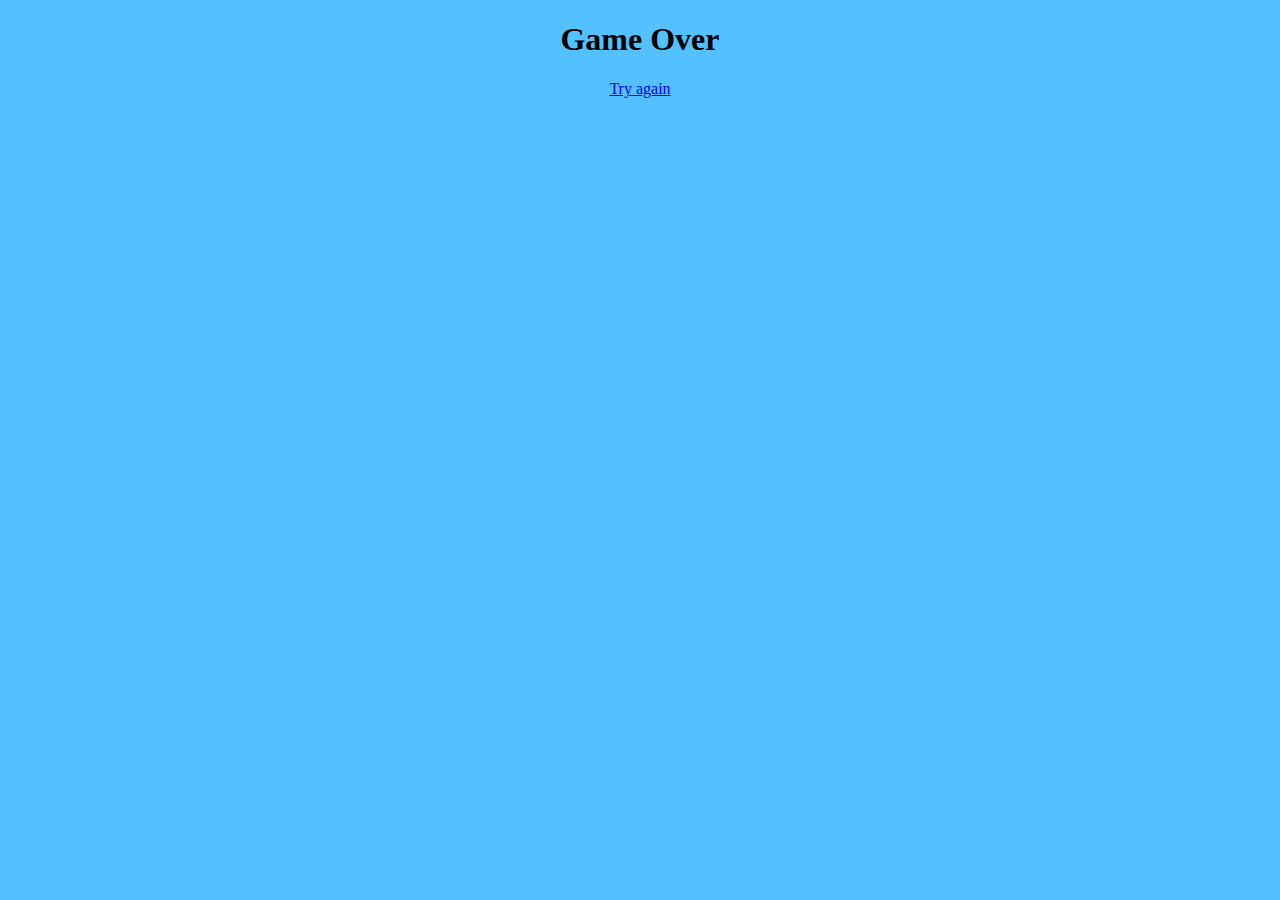
==== gameover.html @ 54cefeea "first commit" ====
<!DOCTYPE html>
<html lang="en">
<head>
    <meta charset="UTF-8">
    <meta name="viewport" content="width=device-width, initial-scale=1.0">
    <title>Game Over</title>

    <link rel="stylesheet" href="./css/main.css">
</head>
<body id="page-gameover">
    <h1>Game Over</h1>

    <a href="./index.html">Try again</a>
</body>
</html>
---- css/main.css ----
.game {
    width: 100vw;
    height: 100vh;
    background-color: rgb(196, 236, 253);
    background-image: url(../img/grass.png);
    background-repeat: no-repeat;
    background-position: bottom; 
    /* overflow: hidden; */
}

#player {
    width: 10vh;
    height: auto;
    top: 300px;
    position: absolute;
}

#obstacle {
    width: 10vw;
    height: auto;
    top: 300px;
    left: 15vw;
    position: absolute;
}

#page-gameover {
    text-align: center;
    background-color: #53C0FF;
}
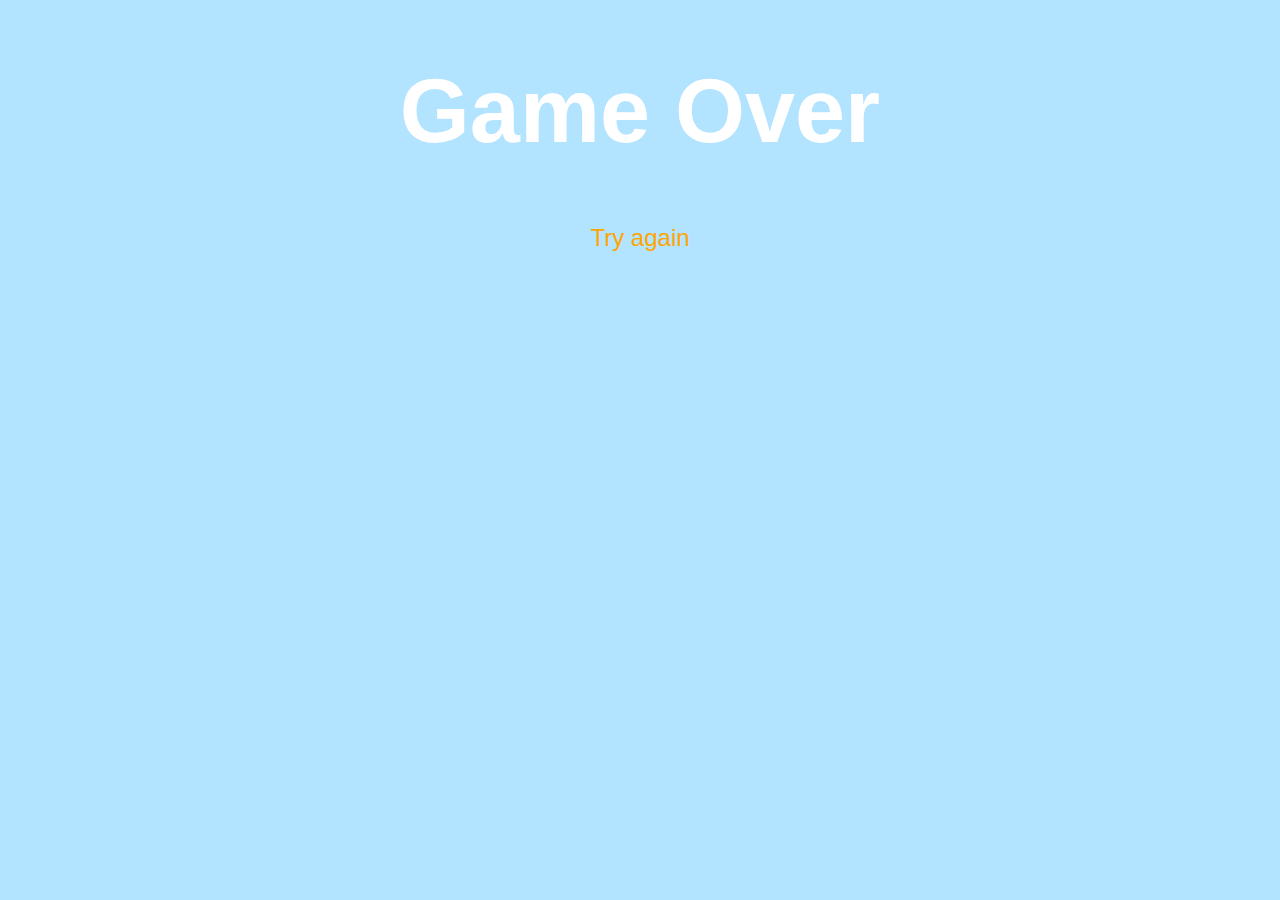
==== commit 55c81c59: "clear code" ====
--- a/gameover.html
+++ b/gameover.html
@@ -1,15 +1,17 @@
 <!DOCTYPE html>
 <html lang="en">
+
 <head>
     <meta charset="UTF-8">
     <meta name="viewport" content="width=device-width, initial-scale=1.0">
     <title>Game Over</title>
-
     <link rel="stylesheet" href="./css/main.css">
 </head>
+
 <body id="page-gameover">
     <h1>Game Over</h1>
 
     <a href="./index.html">Try again</a>
 </body>
+
 </html>--- a/css/main.css
+++ b/css/main.css
@@ -1,15 +1,14 @@
 .game {
-    width: 100vw;
-    height: 100vh;
+    width: 98vw;
+    height: 96vh;
     background-color: rgb(196, 236, 253);
     background-image: url(../img/grass.png);
     background-repeat: no-repeat;
-    background-position: bottom; 
-    /* overflow: hidden; */
+    background-position: bottom;
 }
 
 #player {
-    width: 10vh;
+    width: 15vh;
     height: auto;
     top: 300px;
     position: absolute;
@@ -24,6 +23,63 @@
 }
 
 #page-gameover {
+    display: block;
     text-align: center;
-    background-color: #53C0FF;
+    background-color: #B2E3FF;
+}
+
+#page-gameover h1 {
+    display: block;
+    font-family: Arial, Helvetica, sans-serif;
+    font-size: 90px;
+    color: white;
+}
+
+#page-gameover a {
+    font-family: Arial, Helvetica, sans-serif;
+    font-size: 24px;
+    text-decoration: none;
+    color: orange;
+}
+
+.body {
+    background-image: url(../img/bg.png);
+    background-size: cover;
+    position: relative;
+}
+
+.div {
+    display: block;
+    text-align: center;
+    position: absolute;
+    top: 0;
+    left: 20vw;
+    font-family: Arial, Helvetica, sans-serif;
+    font-size: 50px;
+    color: white;
+}
+
+.body a {
+    display: block;
+    text-align: center;
+    margin: 25px;
+    padding: 25px;
+    background-color: orange;
+    width: 10%;
+    position: absolute;
+    top: 30vh;
+    left: 40vw;
+    text-decoration: none;
+    font-size: 24px;
+    color: white;
+    font-family: Arial, Helvetica, sans-serif;
+    border-radius: 5%;
+}
+
+#score {
+    position: absolute;
+    top: 20px;
+    right: 20px;
+    font-size: 24px;
+    color: orange;
 }